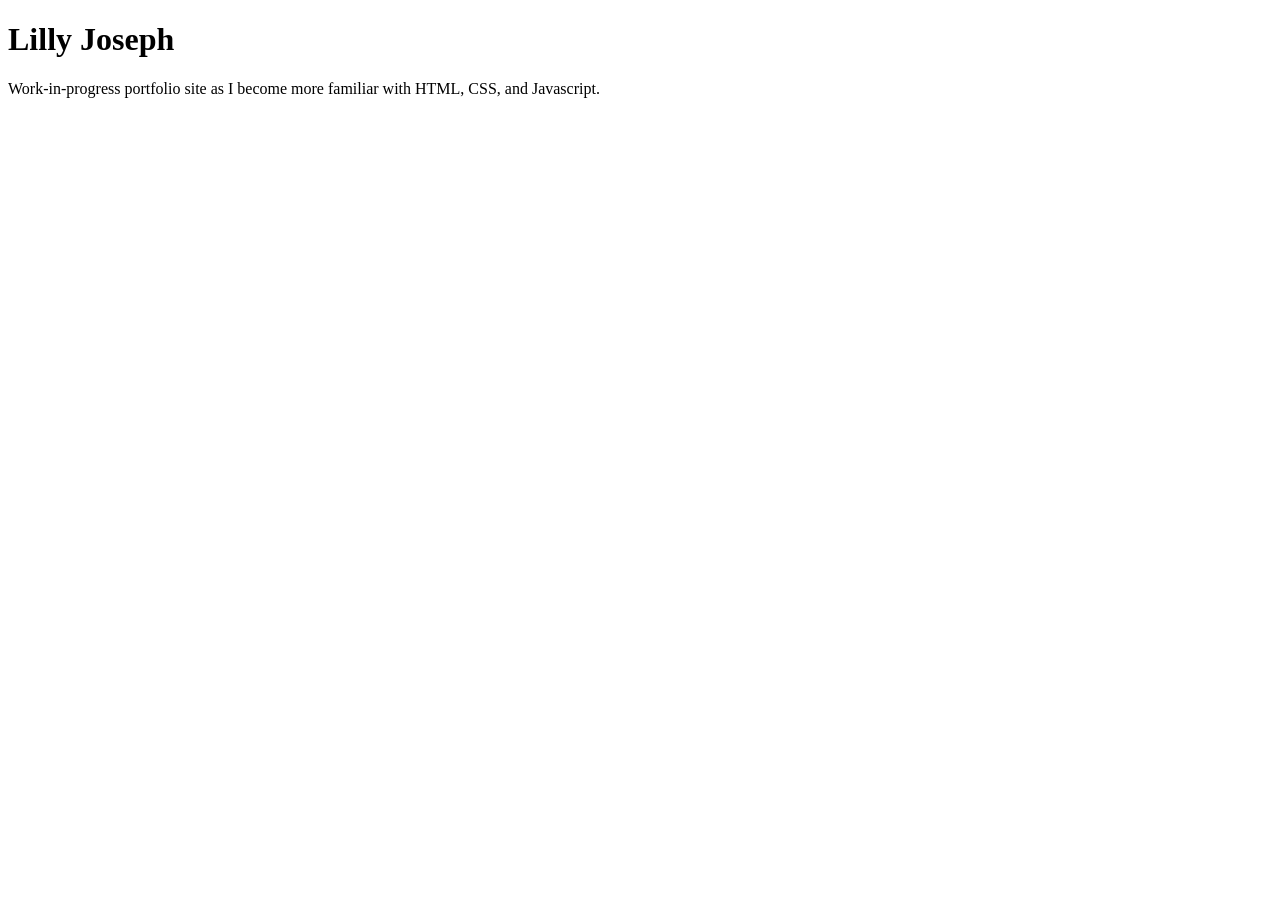
==== index.html @ 58ca9ea8 "first portfolio page" ====
<!DOCTYPE html>
<html lang="en">
<head>
    <meta charset="UTF-8">
    <meta name="viewport" content="width=device-width, initial-scale=1.0">
    <title>Lilly Joseph: Personal site and portfolio</title>
</head>
<body>
    <h1>Lilly Joseph</h1>
    <p>Work-in-progress portfolio site as I become more familiar with HTML, CSS, and Javascript.</p>
</body>
</html>
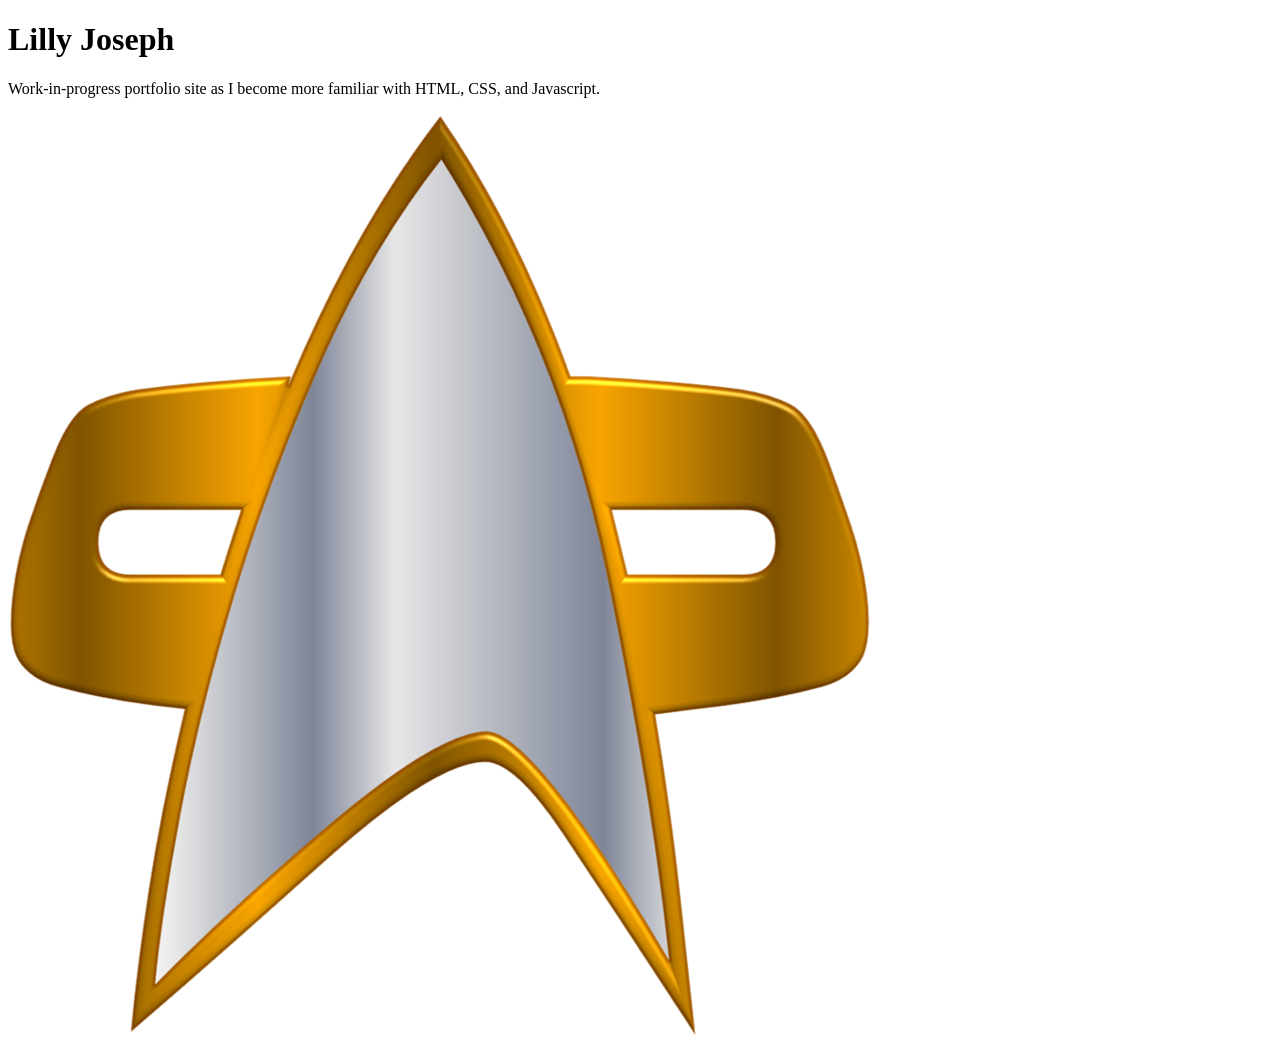
==== commit c4b442ab: "Steps 1-5 of Lab 1" ====
--- a/index.html
+++ b/index.html
@@ -8,5 +8,7 @@
 <body>
     <h1>Lilly Joseph</h1>
     <p>Work-in-progress portfolio site as I become more familiar with HTML, CSS, and Javascript.</p>
+
+    <img src="images/commbadge.png" alt="a star trek communicator badge. It is shaped like a narrow rounded triangle with a rounded shape cut from the middle.">
 </body>
 </html>
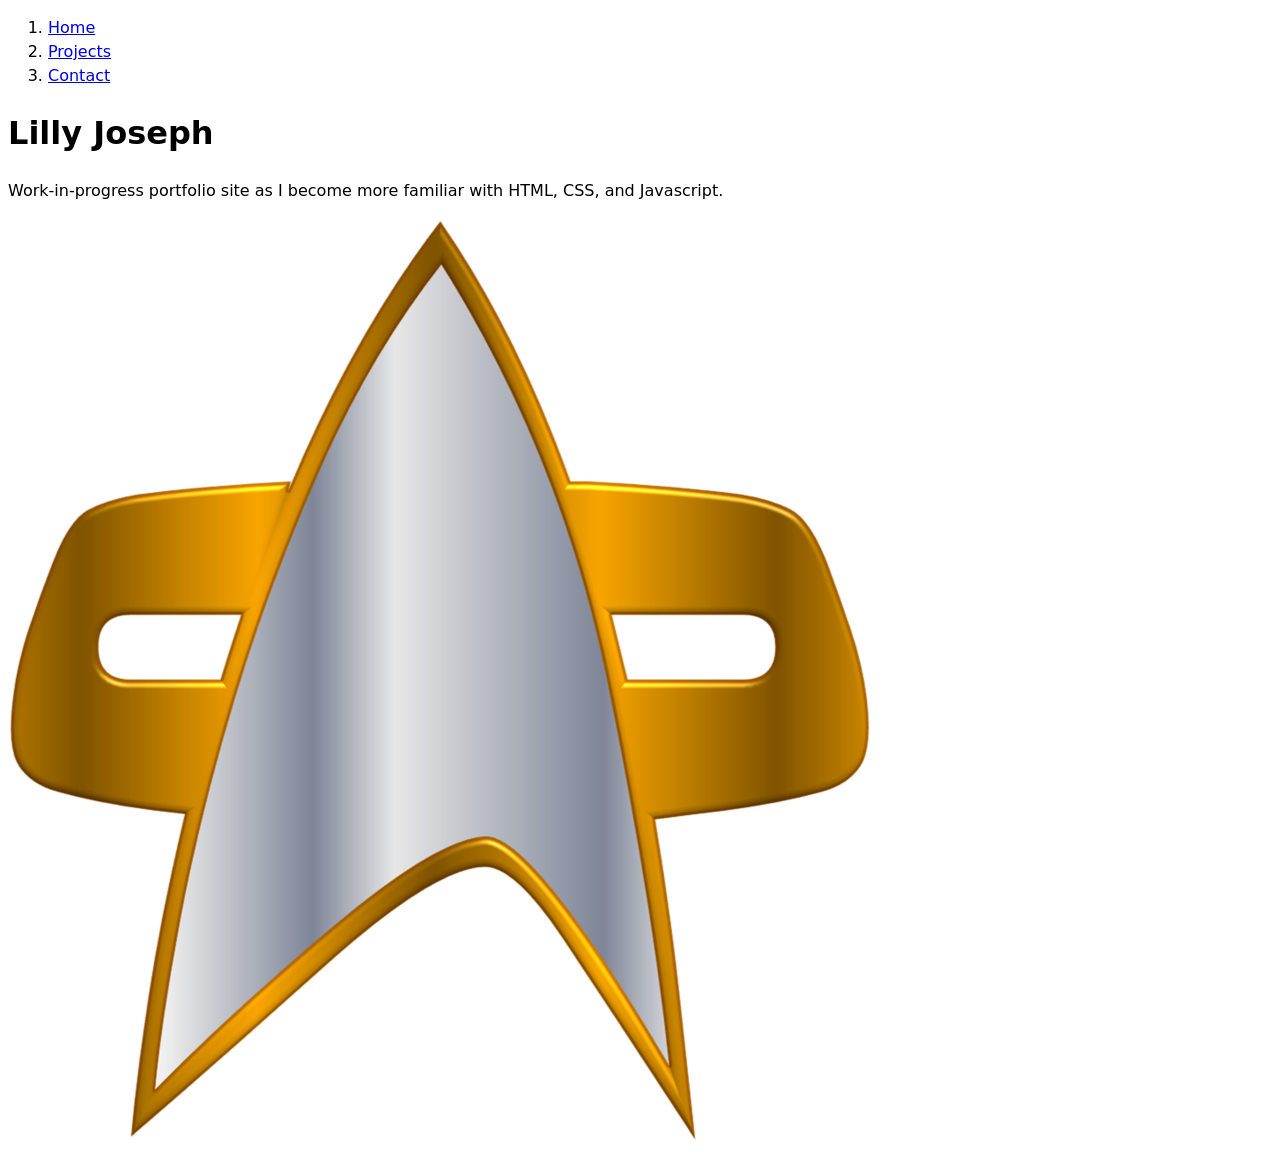
==== commit 64accd90: "added new pages and non-functional navigation" ====
--- a/index.html
+++ b/index.html
@@ -1,14 +1,23 @@
 <!DOCTYPE html>
 <html lang="en">
-<head>
+<head >
+    <link href="style.css" rel="stylesheet" />
     <meta charset="UTF-8">
     <meta name="viewport" content="width=device-width, initial-scale=1.0">
     <title>Lilly Joseph: Personal site and portfolio</title>
 </head>
 <body>
+    <nav>
+        <ol>
+        <li><a href="#">Home</a></li>
+        <li><a href="projects/index.html">Projects</a></li>
+        <li><a href="contact/index.html">Contact</a></li>
+        </ol>
+    </nav>
     <h1>Lilly Joseph</h1>
     <p>Work-in-progress portfolio site as I become more familiar with HTML, CSS, and Javascript.</p>
 
-    <img src="images/commbadge.png" alt="a star trek communicator badge. It is shaped like a narrow rounded triangle with a rounded shape cut from the middle.">
+    <img src="images/commbadge.png" alt="a star trek communicator badge. 
+    It is shaped like a narrow rounded triangle with a rounded shape cut from the middle.">
 </body>
 </html>
--- a/style.css
+++ b/style.css
@@ -0,0 +1,10 @@
+body {
+ /* Set line height to 1.5 times the font size
+    and use the OS’s UI font as the website font
+  */
+ font: 100%/1.5 system-ui;
+}
+
+nav {
+  border-bottom: 1px;
+}
